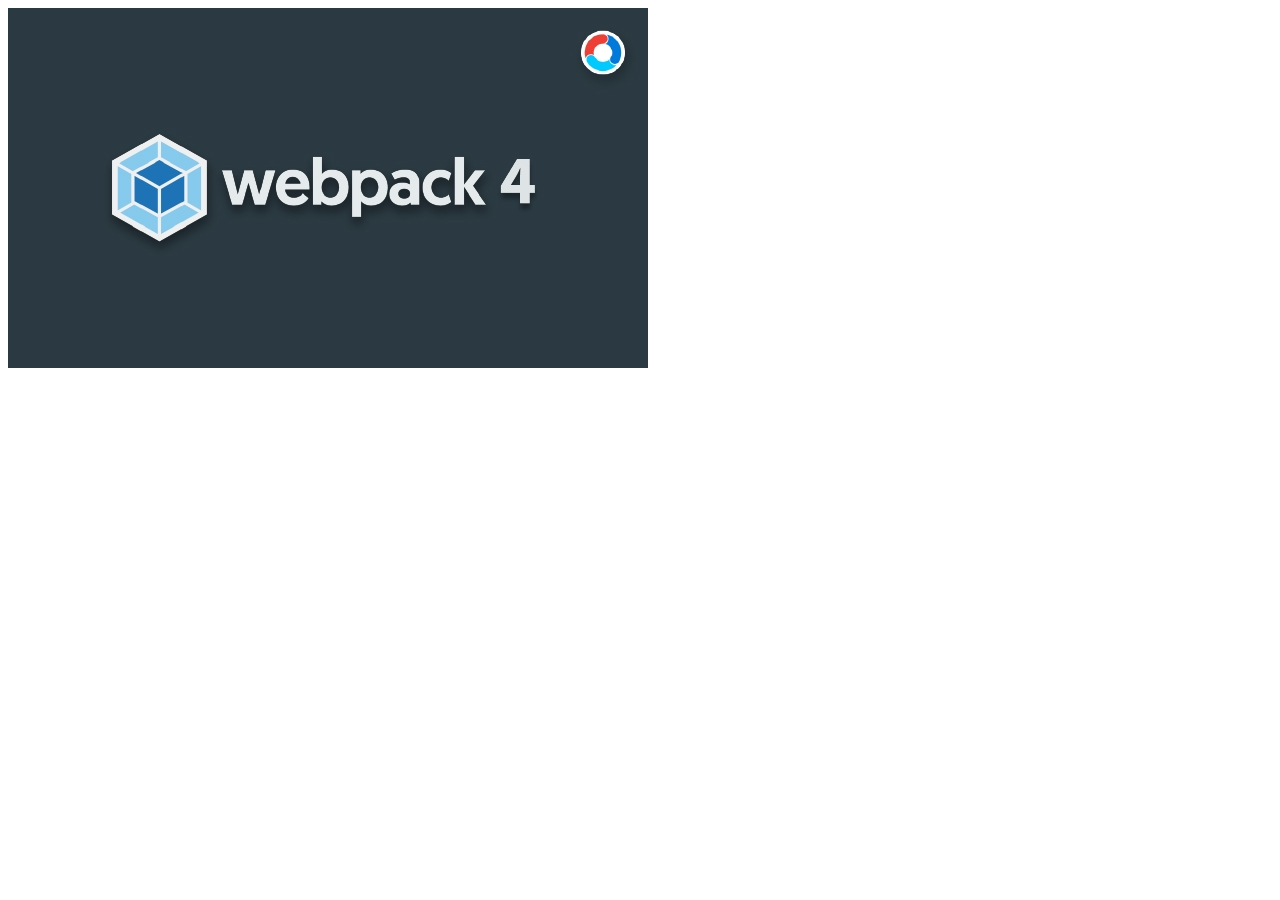
==== src/index.html @ bccfbe7a "Primer commit" ====
<!DOCTYPE html>
<html lang="en">
<head>
    <meta charset="UTF-8">
    <meta http-equiv="X-UA-Compatible" content="IE=edge">
    <meta name="viewport" content="width=device-width, initial-scale=1.0">
    <title>Webpack Básico</title>
</head>
<body>
    <img src="./assets/webpack.jpg" alt="Webpack logo">
    
    
</body>
</html>
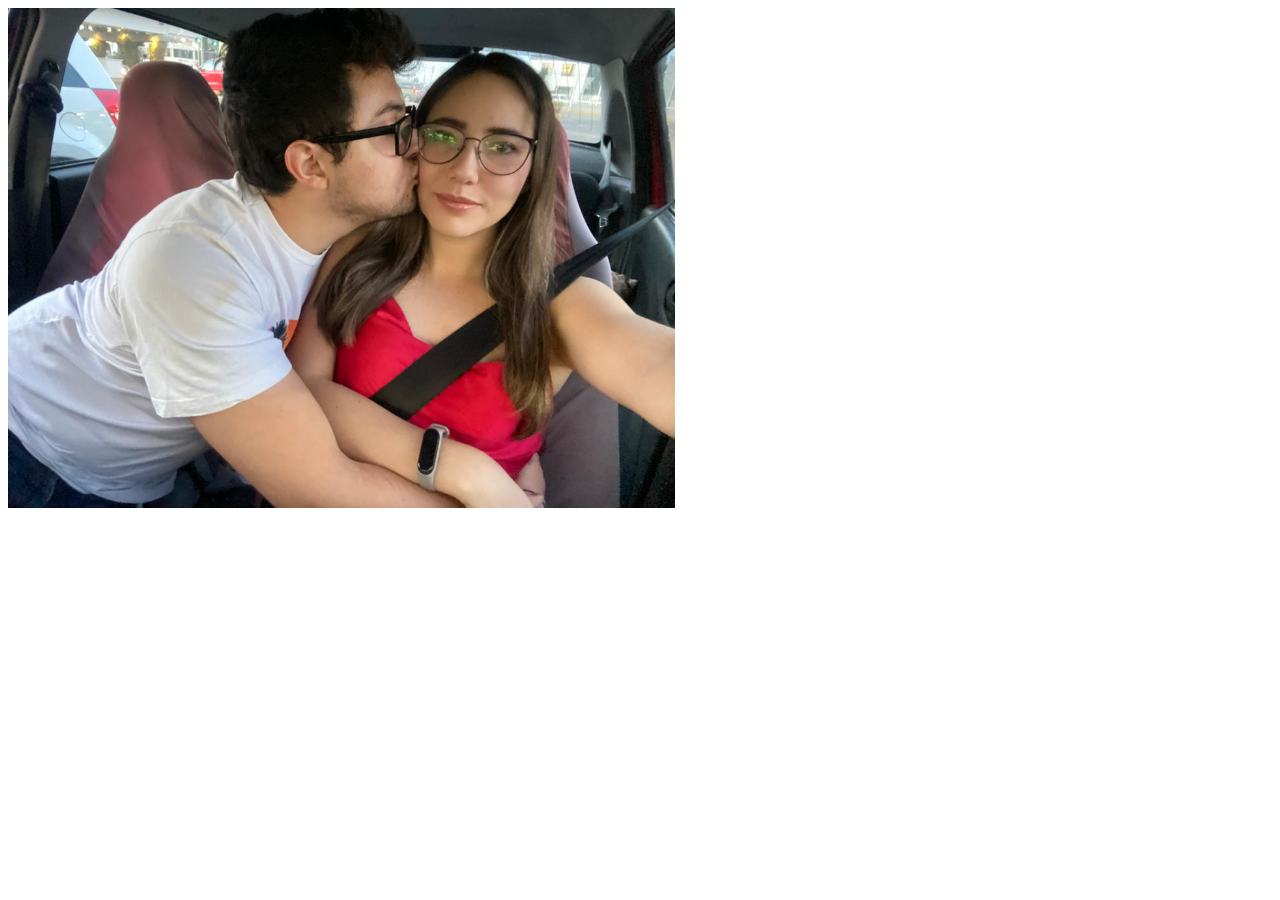
==== commit d07140d4: "docs actualizado" ====
--- a/src/index.html
+++ b/src/index.html
@@ -7,7 +7,8 @@
     <title>Webpack Básico</title>
 </head>
 <body>
-    <img src="./assets/webpack.jpg" alt="Webpack logo">
+    <!-- <img src="./assets/webpack.jpg" alt="Webpack logo"> -->
+    <img src="./assets/cyl.jpeg" alt="Webpack logo" height="500px">
     
     
 </body>
